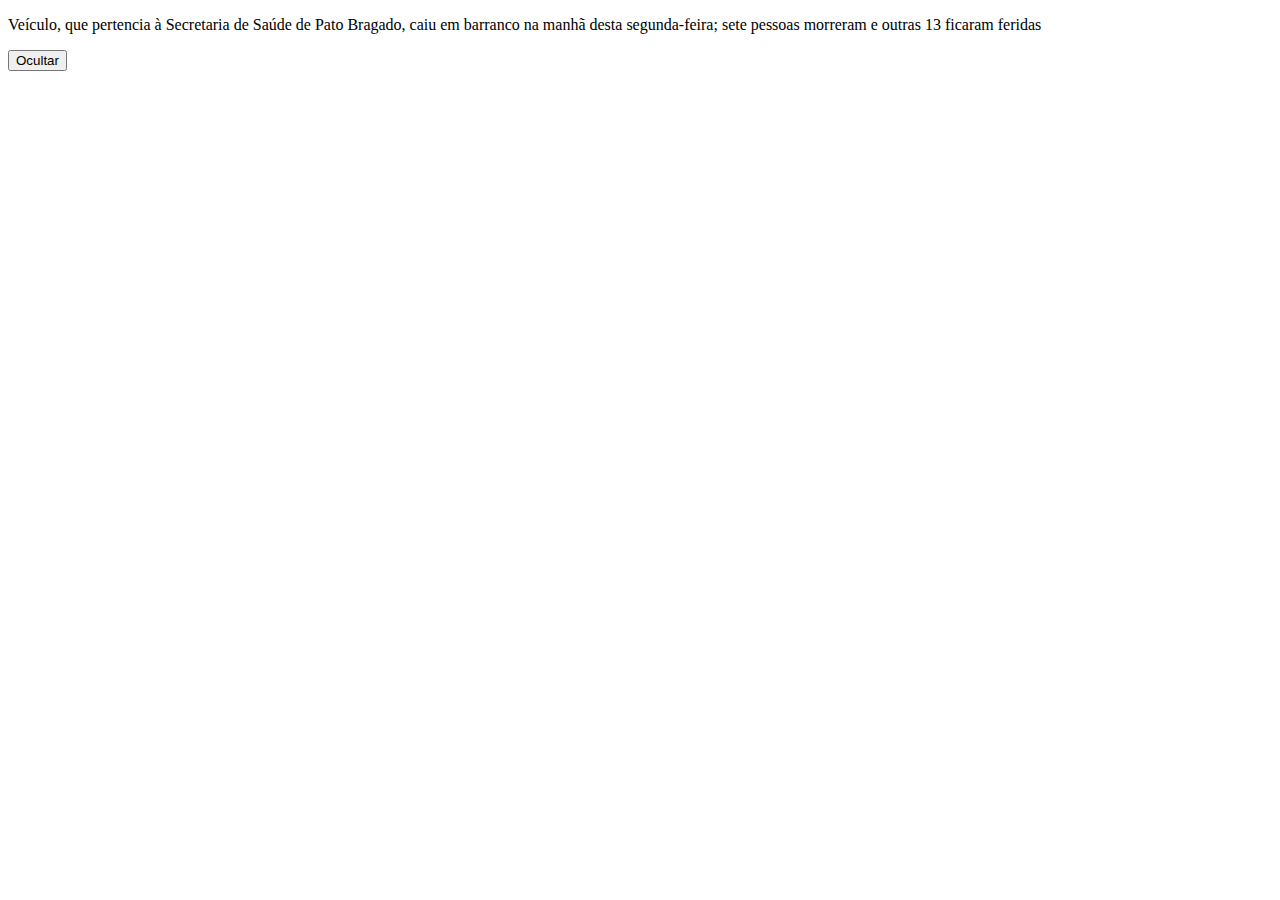
==== 4 - Ocultar e mostrar parágrafo/index.html @ 7841e8ee "Primeira versão" ====
<!DOCTYPE html>
<html lang="en">

<head>
    <meta charset="UTF-8">
    <meta http-equiv="X-UA-Compatible" content="IE=edge">
    <meta name="viewport" content="width=device-width, initial-scale=1.0">
    <script src="./script.js"></script>
    <title>Ocultar e mostrar parágrafo</title>
</head>


<body>

    <p id="paragrafo">Veículo, que pertencia à Secretaria de Saúde de Pato Bragado, caiu em barranco na manhã desta segunda-feira; sete
        pessoas morreram e outras 13 ficaram feridas</p>
        <button onclick="mudarEstado()" >Ocultar</button>

</body>

</html>
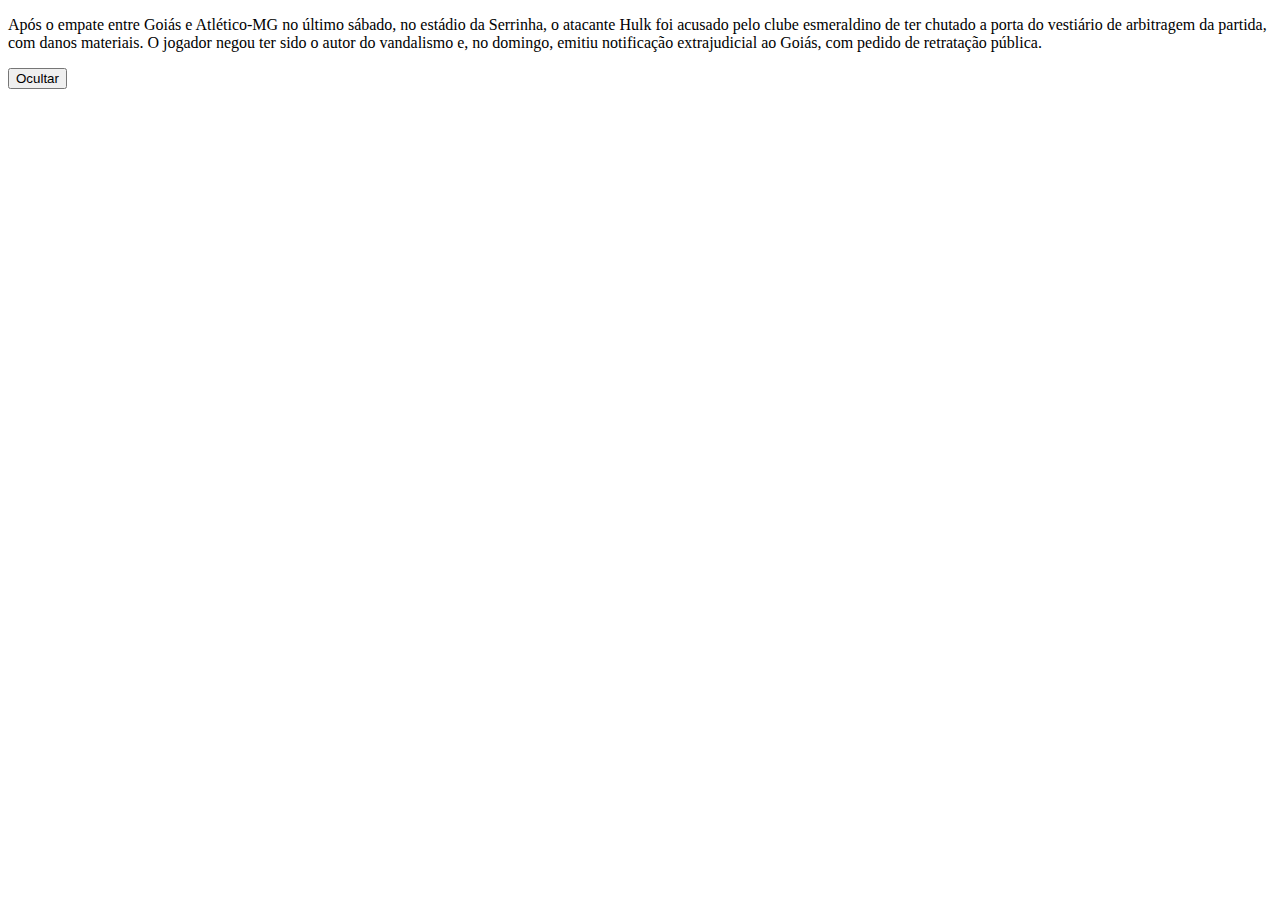
==== commit e944473f: "Mudança na linha do parágrafo" ====
--- a/4 - Ocultar e mostrar parágrafo/index.html
+++ b/4 - Ocultar e mostrar parágrafo/index.html
@@ -12,9 +12,11 @@
 
 <body>
 
-    <p id="paragrafo">Veículo, que pertencia à Secretaria de Saúde de Pato Bragado, caiu em barranco na manhã desta segunda-feira; sete
-        pessoas morreram e outras 13 ficaram feridas</p>
-        <button onclick="mudarEstado()" >Ocultar</button>
+    <p id="paragrafo">Após o empate entre Goiás e Atlético-MG no último sábado, no estádio da Serrinha, o atacante Hulk
+        foi acusado pelo clube esmeraldino de ter chutado a porta do vestiário de arbitragem da partida, com danos
+        materiais. O jogador negou ter sido o autor do vandalismo e, no domingo, emitiu notificação extrajudicial ao
+        Goiás, com pedido de retratação pública.</p>
+    <button onclick="mudarEstado()">Ocultar</button>
 
 </body>
 
